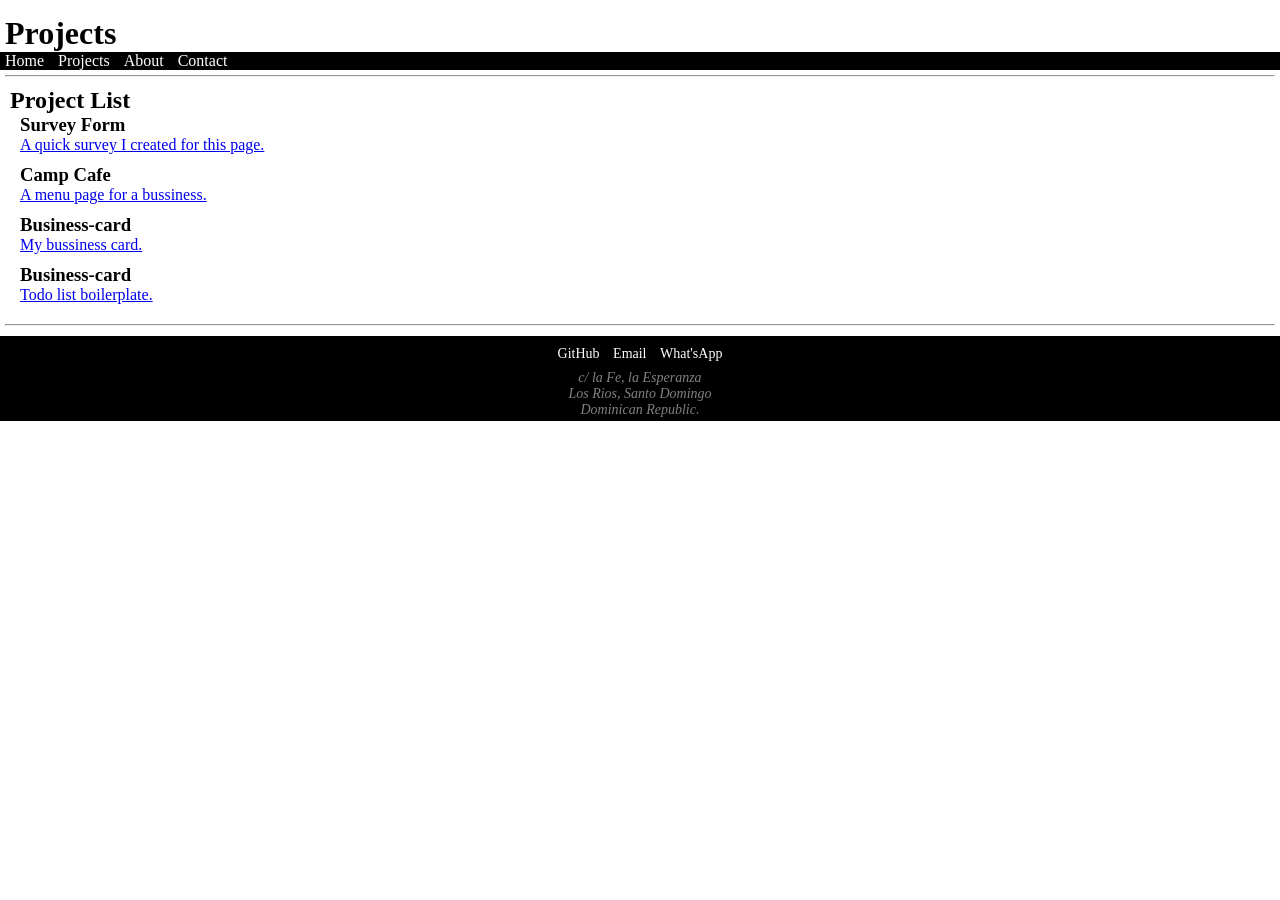
==== projects/projects.html @ b556a438 "uodated all files" ====
<!DOCTYPE html>
<html lang="en">
<head>
    <meta charset="UTF-8">
    <meta name="viewport" content="width=device-width, initial-scale=1.0">
    <title>Projects</title>
    <link rel="stylesheet" href="/css/styles/index.css">
</head>
<body>
	<header>
		<h1>Projects</h1>
		<nav id="top-bar">
			<li class="top-bar-opt"><a href="/index.html" class="link-style" >Home</a></li>
			<li class="top-bar-opt" ><a href="/projects/projects.html" class="link-style">Projects</a></li>
			<li class="top-bar-opt"><a href="/about.html" class="link-style">About</a></li>
			<li class="top-bar-opt"><a href="#contact" class="link-style">Contact</a></li>
		</nav>
	</header>
<hr>
	<main>
		<section id="projects">
				<h2>Project List</h2>
			<article>
				<h3>Survey Form</h3>
					<a href="/projects/survey.html" >
				<p>A quick survey I created for this page.</p></a>
	                </article>
			<article>
				<h3>Camp Cafe</h3>
					<a href="/projects/camp-cafe.html">
				<p>A menu page for a bussiness.</p></a>
			</article>
			<article>
                                <h3>Business-card</h3>
                                        <a href="/projects/business-card.html">
                                <p>My bussiness card.</p></a>
                        </article>
			 <article>
                        	<h3>Business-card</h3>
                                  <a href="/projects/todo-list.html">
                        	<p>Todo list boilerplate.</p></a>
                  	</article>
		</section>
	</main>
<hr>
	<footer>
	<section id="contact">
		<div class="socials">

		<a href="https://github.com/Victor-Tz" target="_blank" class="link-style social-opt">GitHub</a>
		<a href="mailto:victora.t.nolasco@gmail.com" class="link-style social-opt">Email</a>
		<a href="tel:18098152788" class="link-style social-opt">What'sApp</a>

		</div>
		<address>
		c/ la Fe, la Esperanza<br>
		Los Rios, Santo Domingo<br>
		Dominican Republic.
		</address>
	</section>
	</footer>
</body>
</html>
---- css/styles/index.css ----
*{		margin: 	0px;
		padding:	0px;		}

header {	background: 	white;		}

h1 {		margin:	15px 0px 0px 5px;	}

#top-bar {	background:	black;		}

nav > li {	display : 	inline-block;
	  	margin: 	0px 5px;	}

.link-style {	color:		white;
		text-decoration:none;		}

nav > li > a:active {

		color:		cyan;
		text-decoration:underline;	}

nav > li > a:visited {

		color: 		gray;		}

hr	{	margin:		5px;		}

body 	{	background:	white;		}

main {		margin:		5px;
		padding:	5px;		}

h3 {		margin-left:	5px;
		padding-left:	5px		}

p {		margin: 	0px 5px 5px 5px;		
		padding:	0px 5px 5px 5px;}
/*INDEX*/
.callout-box {
    		background-color:#fff3cd;
		border-left: 	5px solid #ffc107;
		padding: 	15px;
	 	margin: 	20px 0;
		font-size:	16px;		}
/*ABOUT*/
.box {
		background-color:lightgrey;
		border-radius:	7px;
		padding:	5px 0;		}

/*FOOTER*/
footer {	background:	black;
		color:		gray;		
		text-align: 	center;		}

footer > section > div > a:visited {

		color:		gray;		}

.socials, address {
		font-size:	14px;
		margin: 	2px;
		padding:	3px;		}

.socials { 	margin-top:	10px;
		padding-top:	10px;		}

.social-opt {	
		padding: 0px 5px;}
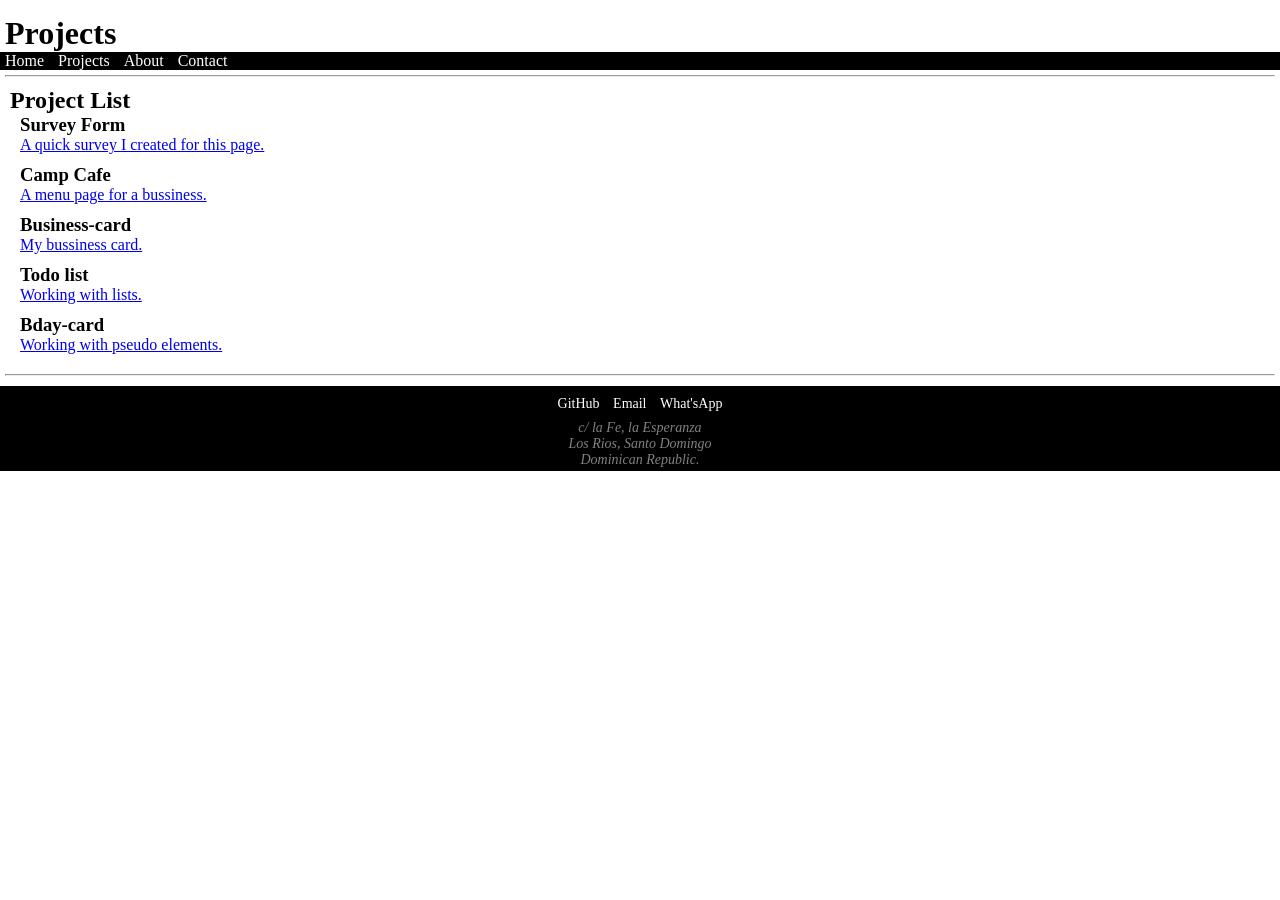
==== commit 14d34f5d: "Added new project based on pseudo elements" ====
--- a/projects/projects.html
+++ b/projects/projects.html
@@ -36,10 +36,15 @@
                                 <p>My bussiness card.</p></a>
                         </article>
 			 <article>
-                        	<h3>Business-card</h3>
+                        	<h3>Todo list</h3>
                                   <a href="/projects/todo-list.html">
-                        	<p>Todo list boilerplate.</p></a>
+                        	<p>Working with lists.</p></a>
                   	</article>
+<article>
+                                <h3>Bday-card</h3>
+                                  <a href="/projects/bday-card.html">
+                                <p>Working with pseudo elements.</p></a>
+                        </article>
 		</section>
 	</main>
 <hr>
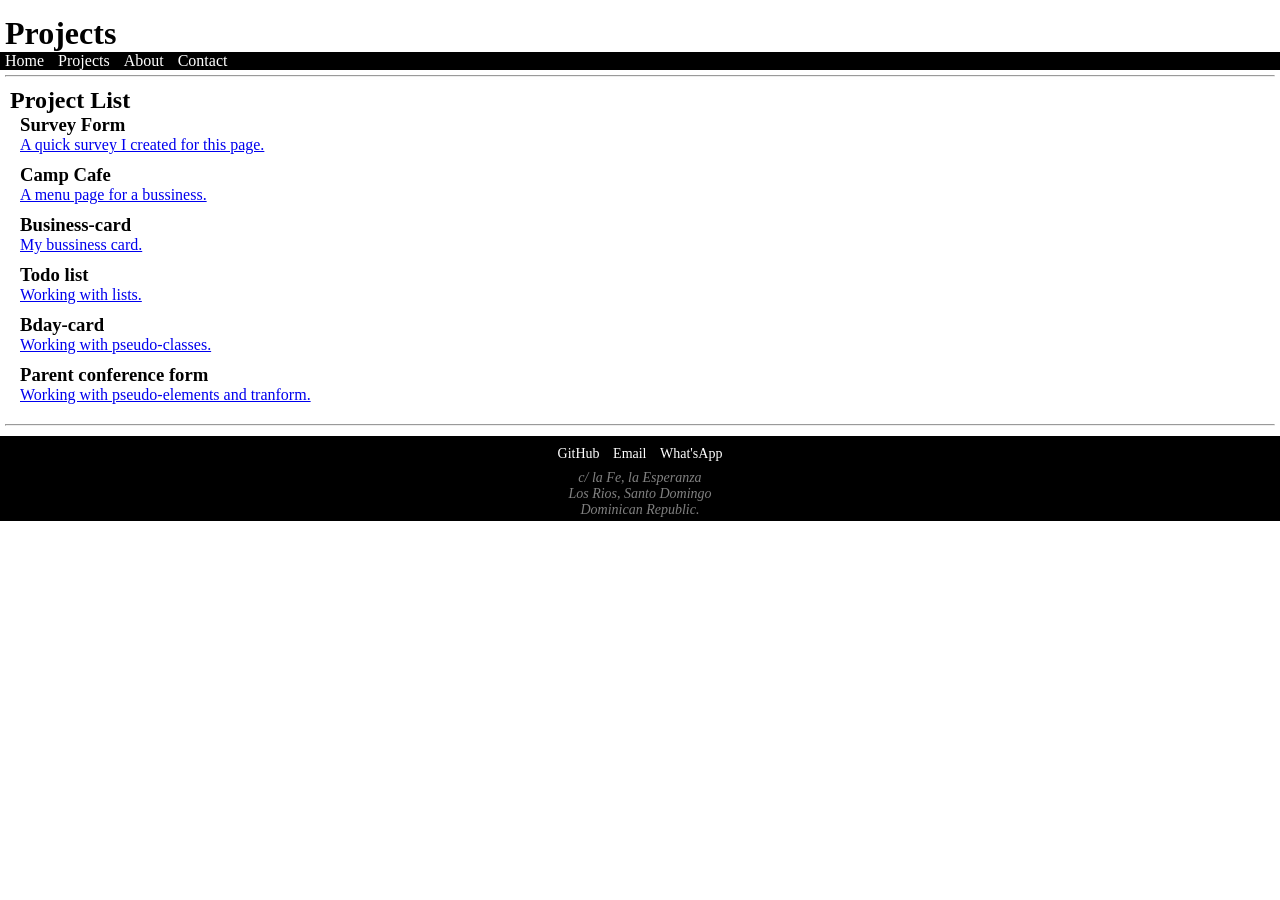
==== commit 7ffbd7a4: "added pseudo-elements project file" ====
--- a/projects/projects.html
+++ b/projects/projects.html
@@ -43,7 +43,12 @@
 <article>
                                 <h3>Bday-card</h3>
                                   <a href="/projects/bday-card.html">
-                                <p>Working with pseudo elements.</p></a>
+                                <p>Working with pseudo-classes.</p></a>
+                        </article>
+<article>
+                                <h3>Parent conference form</h3>
+                                  <a href="/projects/advanced-form.html">
+                                <p>Working with pseudo-elements and tranform.</p></a>
                         </article>
 		</section>
 	</main>
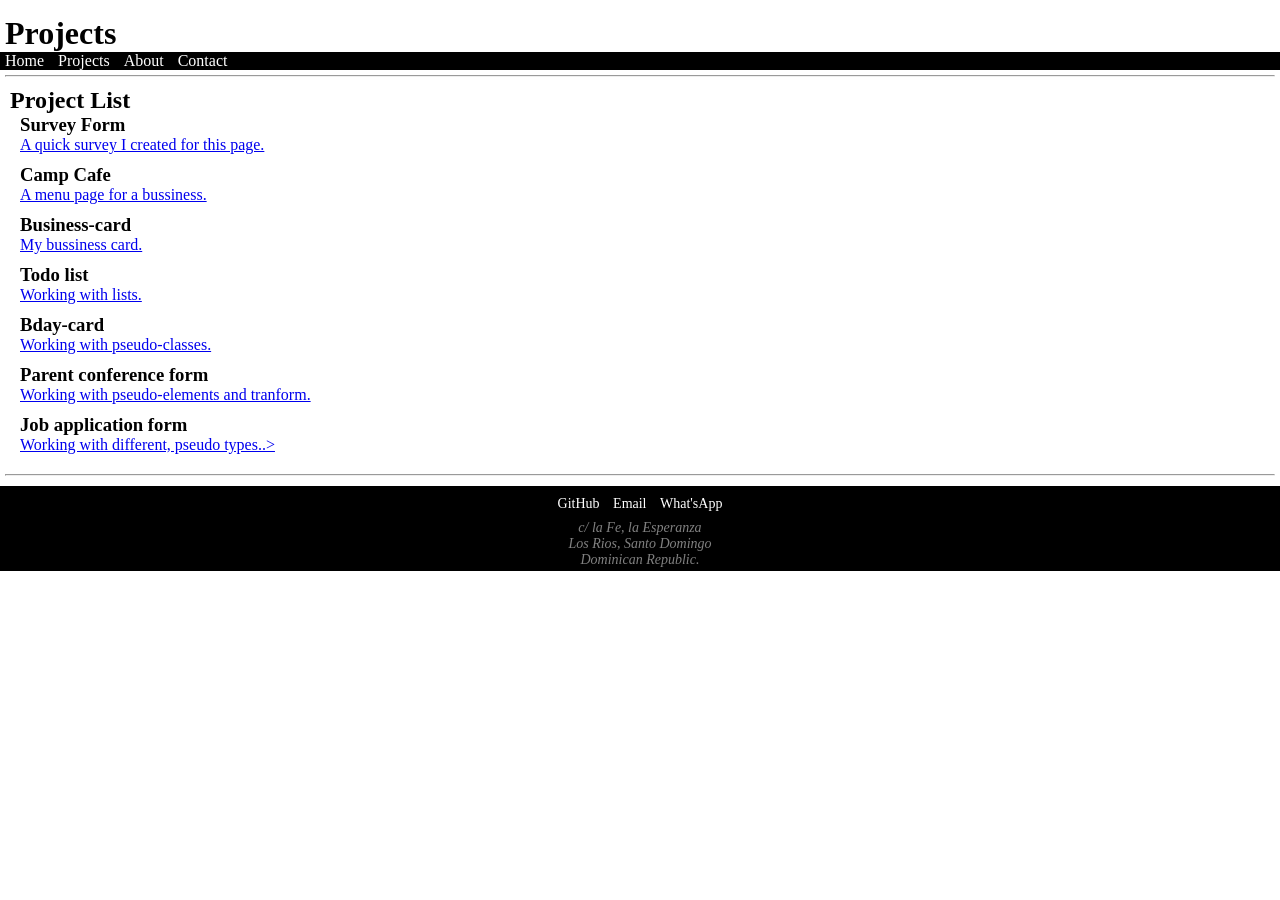
==== commit a2bb00b5: "added a more advanced project of pseudo types in css" ====
--- a/projects/projects.html
+++ b/projects/projects.html
@@ -50,6 +50,11 @@
                                   <a href="/projects/advanced-form.html">
                                 <p>Working with pseudo-elements and tranform.</p></a>
                         </article>
+<article>
+                                <h3>Job application form</h3>
+                                  <a href="/projects/job-application-form.html">
+                                <p>Working with different, pseudo types..>
+                        </article>
 		</section>
 	</main>
 <hr>
